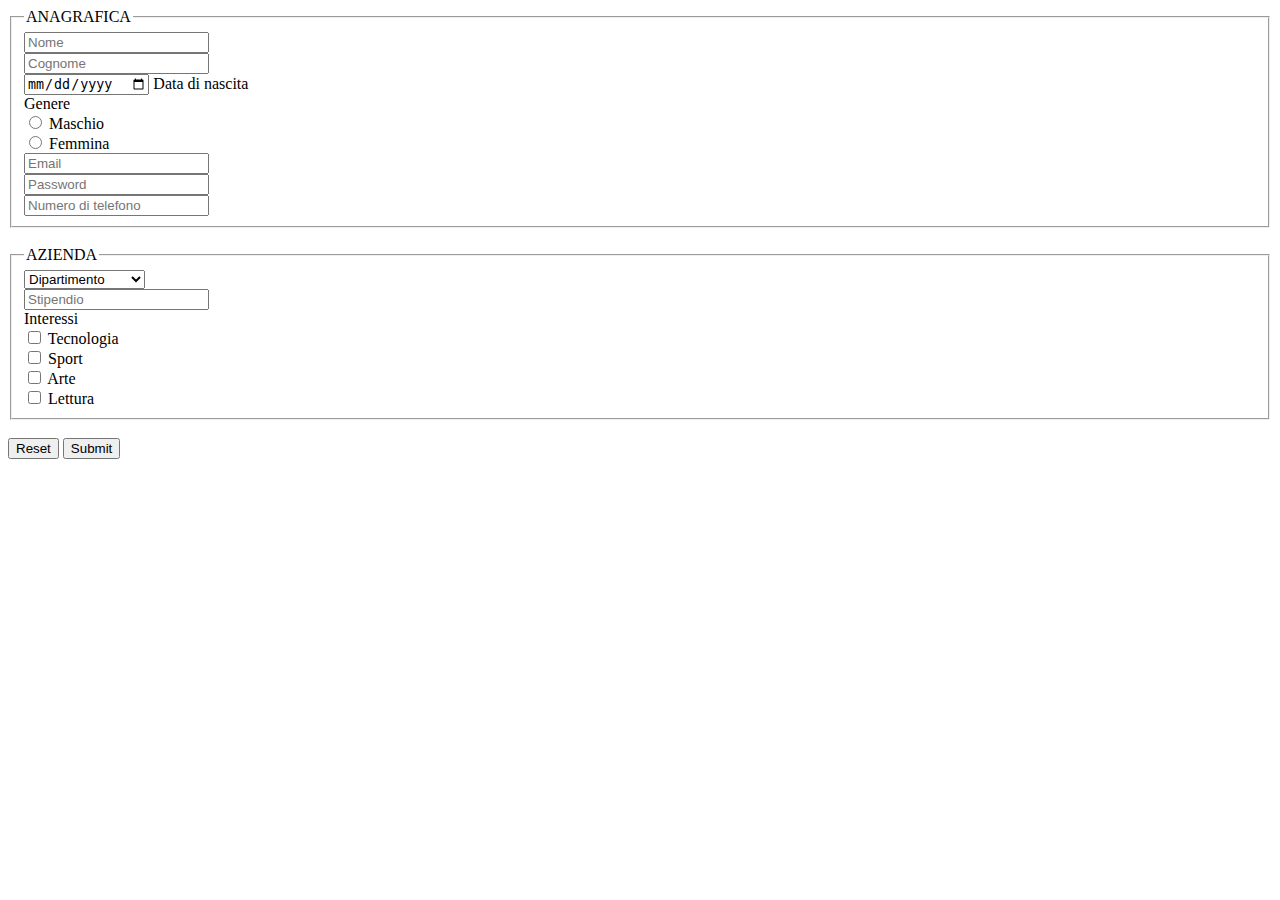
==== form.html @ 9f8a1d0d "Added fieldsets to the form" ====
<!DOCTYPE html>
<html lang="en">
<head>
    <meta charset="UTF-8">
    <meta name="viewport" content="width=device-width, initial-scale=1.0">
    <title>Form Dipendenti</title>
</head>
<body>
    <form action="form.html" method="POST" name="form">
        <fieldset>
            <legend>ANAGRAFICA</legend>
            <input type="text" placeholder="Nome" name="name" required>
            <br>
            <input type="text" placeholder="Cognome" name="surname" required>
            <br>
            <input type="date" placeholder="Data di nascita" name="birthDate" required id="date">
            <label for="date">Data di nascita</label>
            <br>
            <label>Genere</label>
            <br>
            <input type="radio" required name="gender" id="radio1" value="M">
            <label for="radio1">Maschio</label>
            <br>
            <input type="radio" required name="gender" id="radio2" value="F">
            <label for="radio2">Femmina</label>
            <br>
            <input type="email" placeholder="Email" name="email" required>
            <br>
            <input type="password" placeholder="Password" name="password" required>
            <br>
            <input type="tel" placeholder="Numero di telefono" name="telNum">
        </fieldset>
        <br>
        <fieldset>
            <legend>AZIENDA</legend>
            <select required name="department">
                <option value="">Dipartimento</option>
                <option value="mrk">Marketing</option>
                <option value="adm">Amministrazione</option>
                <option value="rsr">Risorse Umane</option>
                <option value="fin">Finanze</option>
            </select>
            <br>
            <input type="number" placeholder="Stipendio" name="salary" required min="1000">
            <br>
            <label>Interessi</label>
            <br>
            <input type="checkbox" id="check1" name="tech">
            <label for="check1">Tecnologia</label>
            <br>
            <input type="checkbox" id="check2" name="sport">
            <label for="check2">Sport</label>
            <br>
            <input type="checkbox" id="check3" name="art">
            <label for="check3">Arte</label>
            <br>
            <input type="checkbox" id="check4" name="reading">
            <label for="check4">Lettura</label>
        </fieldset>
        <br>
        <input type="reset" value="Reset">
        <input type="submit" value="Submit">
    </form>
</body>
</html>
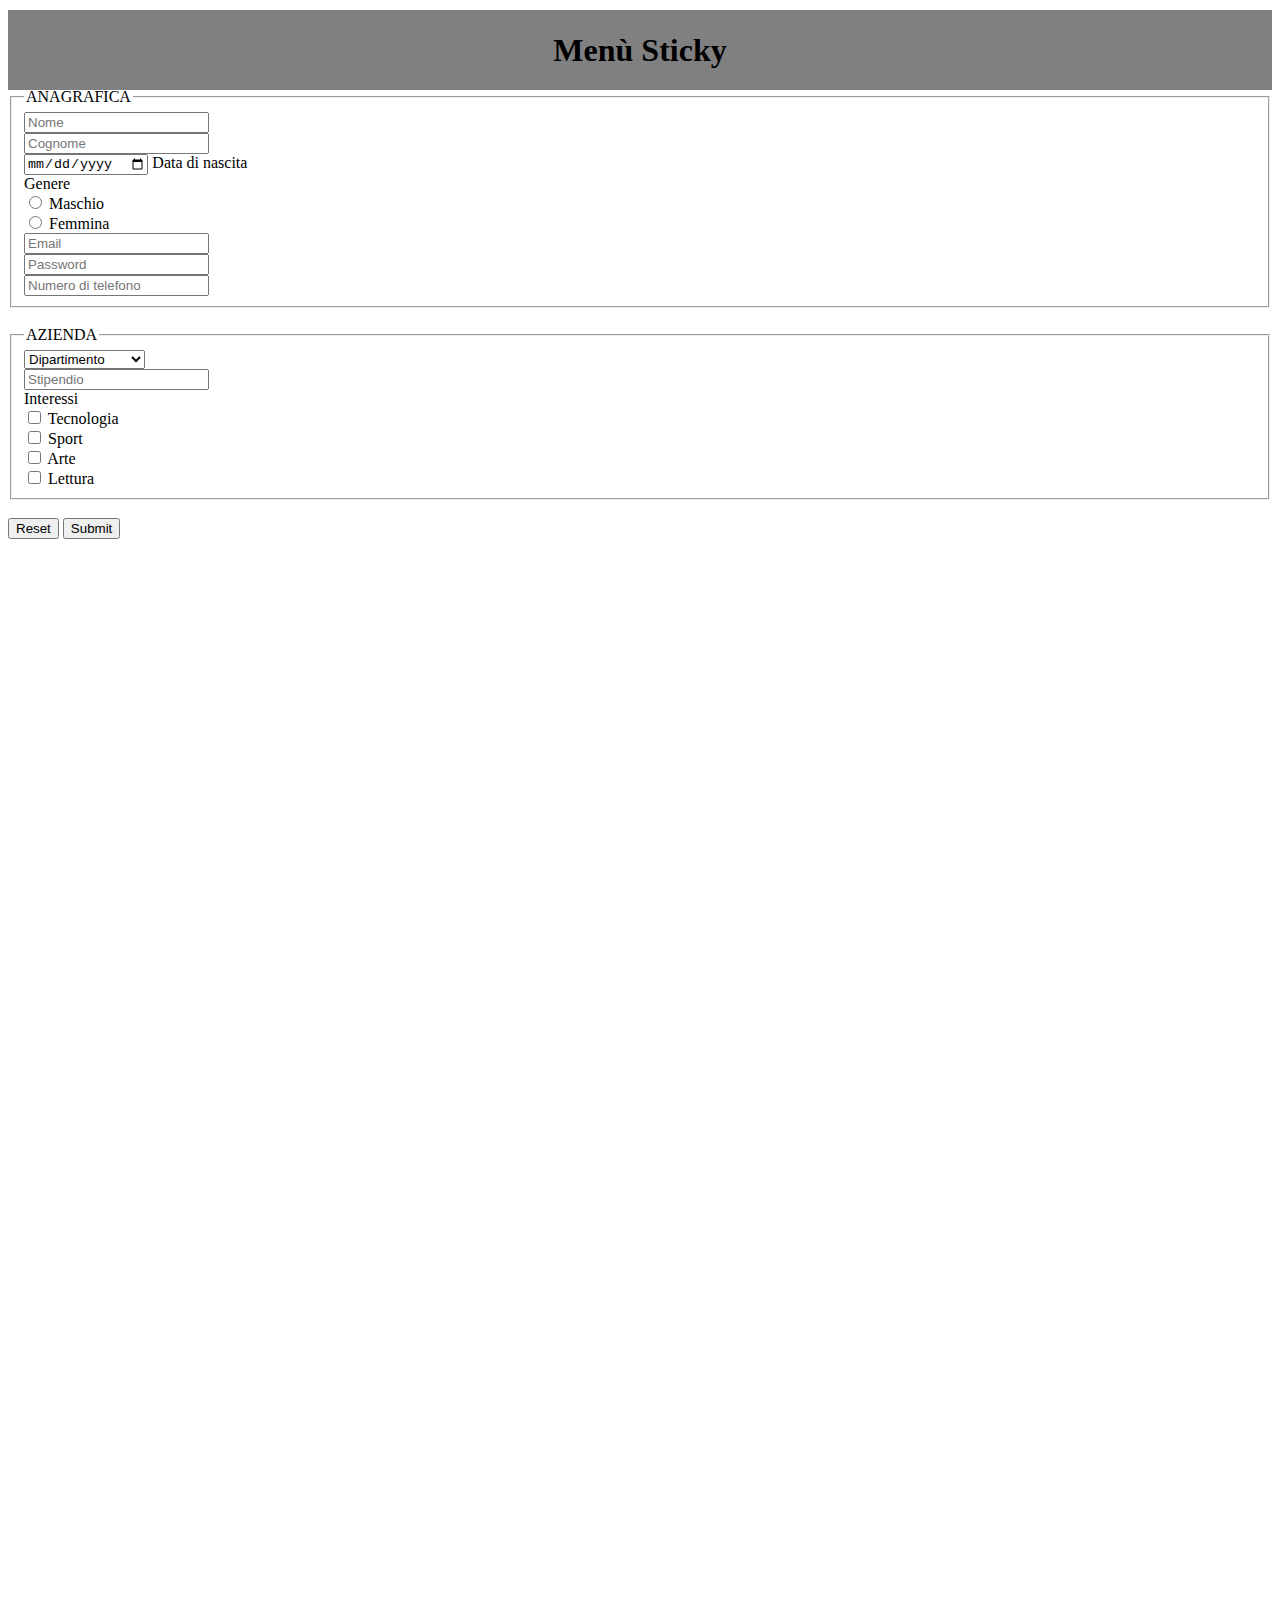
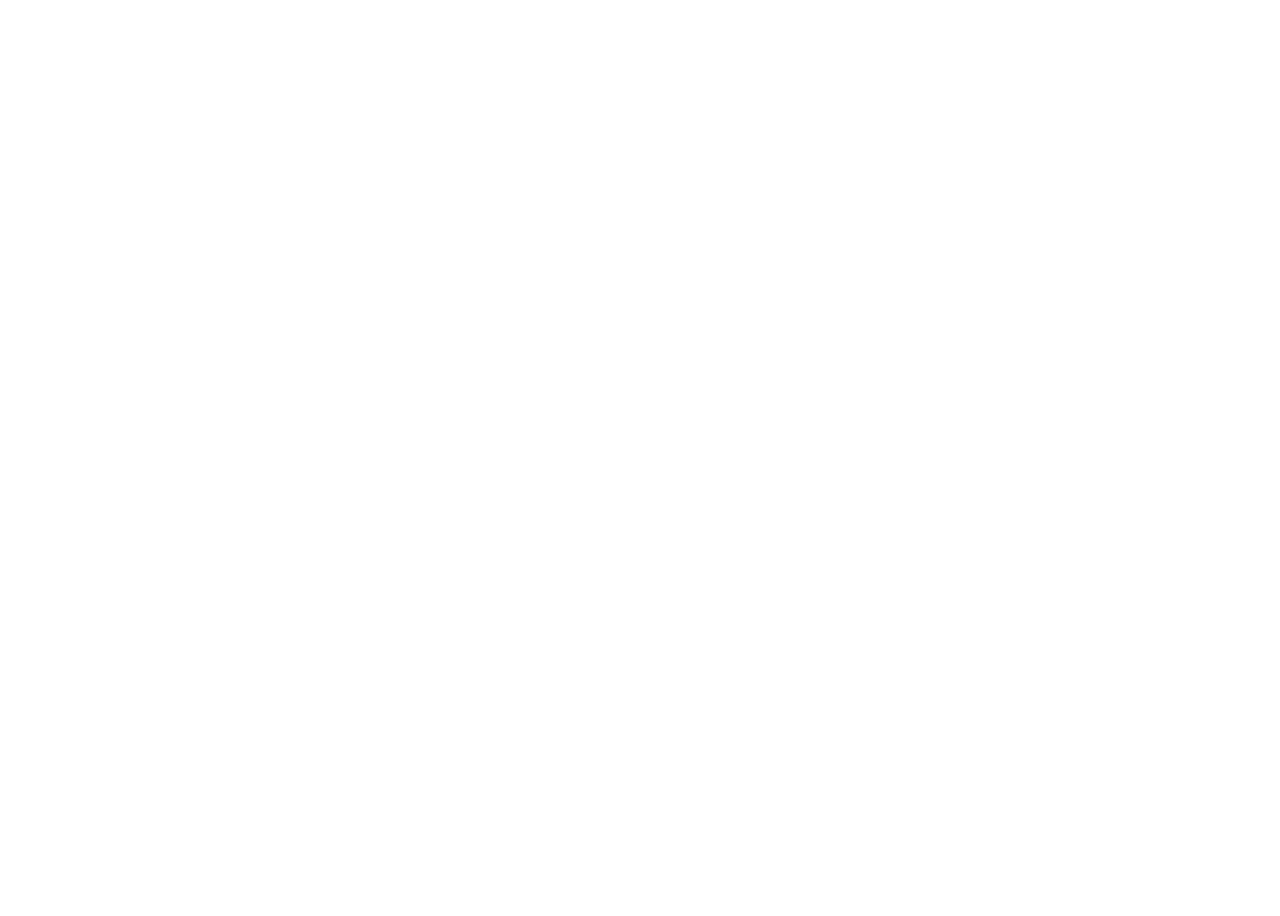
==== commit e32211e7: "Added sticky menù to index.html, form.html, pagina2.html, pagina3.html" ====
--- a/form.html
+++ b/form.html
@@ -5,7 +5,23 @@
     <meta name="viewport" content="width=device-width, initial-scale=1.0">
     <title>Form Dipendenti</title>
 </head>
+<style>
+    body{
+        height: 2500px;
+    }
+    .sticky{
+        position: sticky;
+        background-color: grey;
+        top: 10px;
+        height: 80px;
+        font-size: 200%;
+        font-weight: bold;
+        text-align: center;
+        align-content: center;
+    }
+</style>
 <body>
+    <div class="sticky">Menù Sticky</div>
     <form action="form.html" method="POST" name="form">
         <fieldset>
             <legend>ANAGRAFICA</legend>
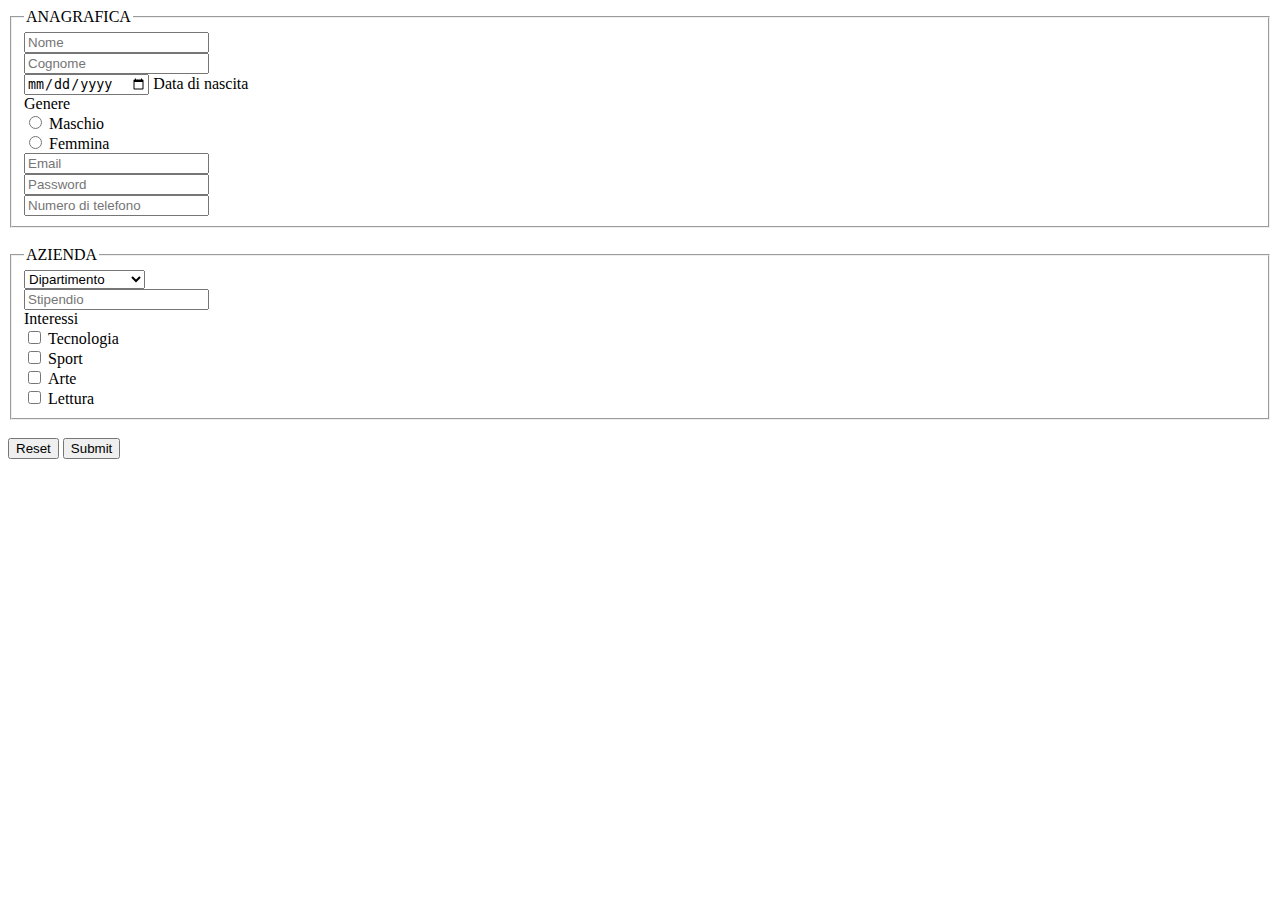
==== commit b9c415ea: "Added tooltips to form.html" ====
--- a/form.html
+++ b/form.html
@@ -5,72 +5,119 @@
     <meta name="viewport" content="width=device-width, initial-scale=1.0">
     <title>Form Dipendenti</title>
 </head>
+
 <style>
-    body{
-        height: 2500px;
+    [data-tooltip]{
+        position :relative;
+        cursor: default;
     }
-    .sticky{
-        position: sticky;
-        background-color: grey;
-        top: 10px;
-        height: 80px;
-        font-size: 200%;
+    
+    [data-tooltip]::after{
+        position: absolute;
+        width: 140px;
+        left: calc(50% - 70px);
+        bottom: 125%;
+        text-align: center;
+        box-sizing: border-box;
+
+        content: attr(data-tooltip);
+        color: white;
+        background-color: black;
+        padding: 8px;
+        border-radius: 10px;  
         font-weight: bold;
-        text-align: center;
-        align-content: center;
+
+        visibility: hidden;
+        opacity: 0;
+        transform: translateY(10px);
+        transition: opacity 0.3s, transform 0.2s;
+    }
+
+    [data-tooltip]:hover::after{
+        opacity: 1;
+        visibility: visible;
+        transform: translateY(0);
     }
 </style>
+
 <body>
-    <div class="sticky">Menù Sticky</div>
     <form action="form.html" method="POST" name="form">
         <fieldset>
             <legend>ANAGRAFICA</legend>
-            <input type="text" placeholder="Nome" name="name" required>
+            <span data-tooltip="Inserisci il nome">
+                <input type="text" placeholder="Nome" name="name" required >
+            </span>
             <br>
-            <input type="text" placeholder="Cognome" name="surname" required>
+            <span data-tooltip="Inserisci il cognome">
+                <input type="text" placeholder="Cognome" name="surname" required>
+            </span>
             <br>
-            <input type="date" placeholder="Data di nascita" name="birthDate" required id="date">
+            <span data-tooltip="Inserisci la data di nascita">
+                <input type="date" placeholder="Data di nascita" name="birthDate" required id="date">
+            </span>
             <label for="date">Data di nascita</label>
             <br>
             <label>Genere</label>
             <br>
-            <input type="radio" required name="gender" id="radio1" value="M">
+            <span data-tooltip="Seleziona il tuo genere">
+                <input type="radio" required name="gender" id="radio1" value="M">
+            </span>
             <label for="radio1">Maschio</label>
             <br>
-            <input type="radio" required name="gender" id="radio2" value="F">
+            <span data-tooltip="Seleziona il tuo genere">
+                <input type="radio" required name="gender" id="radio2" value="F">
+            </span>
             <label for="radio2">Femmina</label>
             <br>
-            <input type="email" placeholder="Email" name="email" required>
+            <span data-tooltip="Inserisci la tua email">
+                <input type="email" placeholder="Email" name="email" required>
+            </span>
             <br>
-            <input type="password" placeholder="Password" name="password" required>
+            <span data-tooltip="Inserisci la tua password">
+                <input type="password" placeholder="Password" name="password" required>
+            </span>
             <br>
-            <input type="tel" placeholder="Numero di telefono" name="telNum">
+            <span data-tooltip="Inserisci il tuo numero di telefono">
+                <input type="tel" placeholder="Numero di telefono" name="telNum">
+            </span>
         </fieldset>
         <br>
         <fieldset>
             <legend>AZIENDA</legend>
-            <select required name="department">
+            <span data-tooltip="Seleziona il tuo dipartimento">
+                <select required name="department">
                 <option value="">Dipartimento</option>
                 <option value="mrk">Marketing</option>
                 <option value="adm">Amministrazione</option>
                 <option value="rsr">Risorse Umane</option>
                 <option value="fin">Finanze</option>
             </select>
+            </span>
             <br>
-            <input type="number" placeholder="Stipendio" name="salary" required min="1000">
+            <span data-tooltip="Inserisci il tuo stipendio">
+                <input type="number" placeholder="Stipendio" name="salary" required min="1000">
+             </span>
             <br>
             <label>Interessi</label>
             <br>
-            <input type="checkbox" id="check1" name="tech">
+            <span data-tooltip="Seleziona i tuoi interessi">
+                <input type="checkbox" id="check1" name="tech">
+            </span>
             <label for="check1">Tecnologia</label>
             <br>
-            <input type="checkbox" id="check2" name="sport">
+            <span data-tooltip="Seleziona i tuoi interessi">
+                <input type="checkbox" id="check2" name="sport">
+            </span>
             <label for="check2">Sport</label>
             <br>
-            <input type="checkbox" id="check3" name="art">
+            <span data-tooltip="Seleziona i tuoi interessi">
+                <input type="checkbox" id="check3" name="art">
+            </span>
             <label for="check3">Arte</label>
             <br>
-            <input type="checkbox" id="check4" name="reading">
+            <span data-tooltip="Seleziona i tuoi interessi">
+                <input type="checkbox" id="check4" name="reading">
+            </span>
             <label for="check4">Lettura</label>
         </fieldset>
         <br>
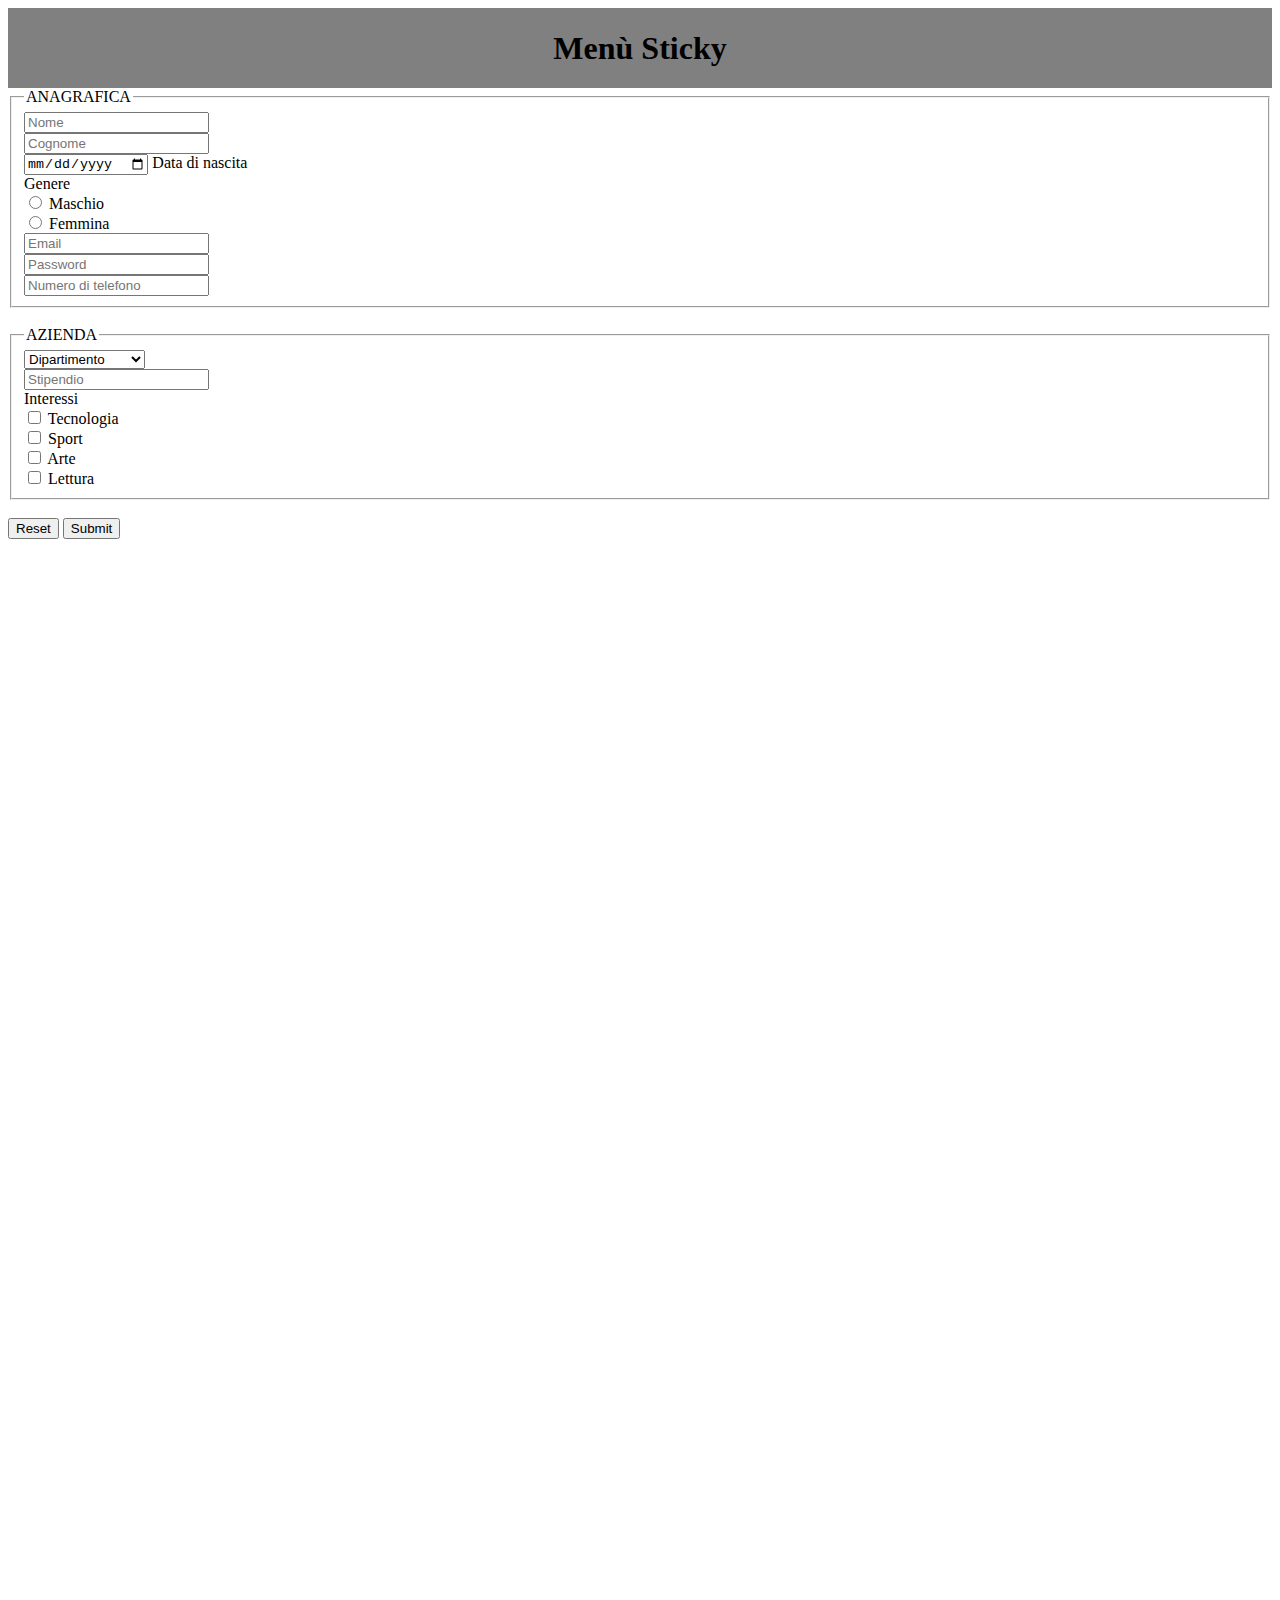
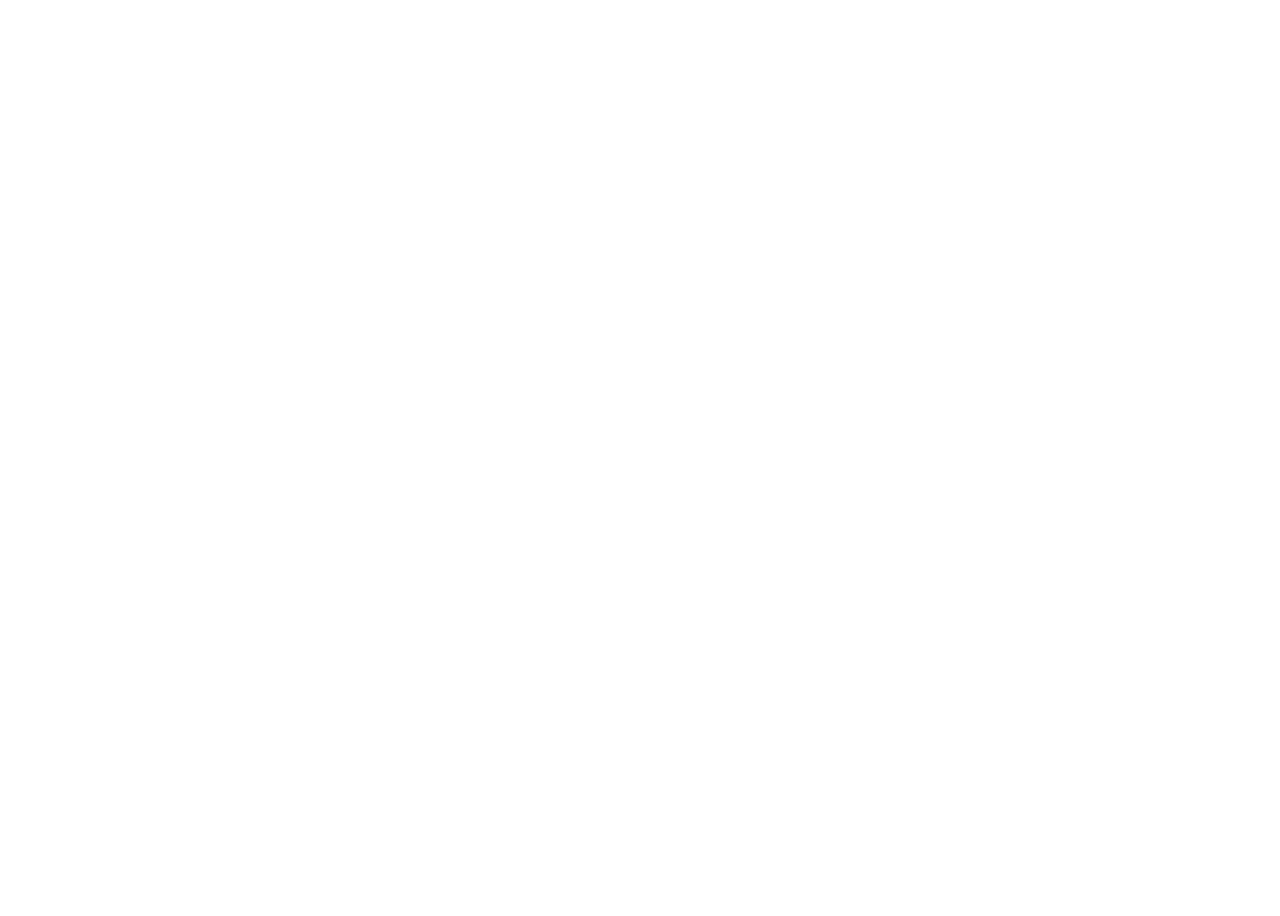
==== commit d9859b94: "Fixed sticky" ====
--- a/form.html
+++ b/form.html
@@ -5,119 +5,72 @@
     <meta name="viewport" content="width=device-width, initial-scale=1.0">
     <title>Form Dipendenti</title>
 </head>
-
 <style>
-    [data-tooltip]{
-        position :relative;
-        cursor: default;
+    body{
+        height: 2500px;
     }
-    
-    [data-tooltip]::after{
-        position: absolute;
-        width: 140px;
-        left: calc(50% - 70px);
-        bottom: 125%;
+    .sticky{
+        position: sticky;
+        background-color: grey;
+        top: 0px;
+        height: 80px;
+        font-size: 200%;
+        font-weight: bold;
         text-align: center;
-        box-sizing: border-box;
-
-        content: attr(data-tooltip);
-        color: white;
-        background-color: black;
-        padding: 8px;
-        border-radius: 10px;  
-        font-weight: bold;
-
-        visibility: hidden;
-        opacity: 0;
-        transform: translateY(10px);
-        transition: opacity 0.3s, transform 0.2s;
-    }
-
-    [data-tooltip]:hover::after{
-        opacity: 1;
-        visibility: visible;
-        transform: translateY(0);
+        align-content: center;
     }
 </style>
-
 <body>
+    <div class="sticky">Menù Sticky</div>
     <form action="form.html" method="POST" name="form">
         <fieldset>
             <legend>ANAGRAFICA</legend>
-            <span data-tooltip="Inserisci il nome">
-                <input type="text" placeholder="Nome" name="name" required >
-            </span>
+            <input type="text" placeholder="Nome" name="name" required>
             <br>
-            <span data-tooltip="Inserisci il cognome">
-                <input type="text" placeholder="Cognome" name="surname" required>
-            </span>
+            <input type="text" placeholder="Cognome" name="surname" required>
             <br>
-            <span data-tooltip="Inserisci la data di nascita">
-                <input type="date" placeholder="Data di nascita" name="birthDate" required id="date">
-            </span>
+            <input type="date" placeholder="Data di nascita" name="birthDate" required id="date">
             <label for="date">Data di nascita</label>
             <br>
             <label>Genere</label>
             <br>
-            <span data-tooltip="Seleziona il tuo genere">
-                <input type="radio" required name="gender" id="radio1" value="M">
-            </span>
+            <input type="radio" required name="gender" id="radio1" value="M">
             <label for="radio1">Maschio</label>
             <br>
-            <span data-tooltip="Seleziona il tuo genere">
-                <input type="radio" required name="gender" id="radio2" value="F">
-            </span>
+            <input type="radio" required name="gender" id="radio2" value="F">
             <label for="radio2">Femmina</label>
             <br>
-            <span data-tooltip="Inserisci la tua email">
-                <input type="email" placeholder="Email" name="email" required>
-            </span>
+            <input type="email" placeholder="Email" name="email" required>
             <br>
-            <span data-tooltip="Inserisci la tua password">
-                <input type="password" placeholder="Password" name="password" required>
-            </span>
+            <input type="password" placeholder="Password" name="password" required>
             <br>
-            <span data-tooltip="Inserisci il tuo numero di telefono">
-                <input type="tel" placeholder="Numero di telefono" name="telNum">
-            </span>
+            <input type="tel" placeholder="Numero di telefono" name="telNum">
         </fieldset>
         <br>
         <fieldset>
             <legend>AZIENDA</legend>
-            <span data-tooltip="Seleziona il tuo dipartimento">
-                <select required name="department">
+            <select required name="department">
                 <option value="">Dipartimento</option>
                 <option value="mrk">Marketing</option>
                 <option value="adm">Amministrazione</option>
                 <option value="rsr">Risorse Umane</option>
                 <option value="fin">Finanze</option>
             </select>
-            </span>
             <br>
-            <span data-tooltip="Inserisci il tuo stipendio">
-                <input type="number" placeholder="Stipendio" name="salary" required min="1000">
-             </span>
+            <input type="number" placeholder="Stipendio" name="salary" required min="1000">
             <br>
             <label>Interessi</label>
             <br>
-            <span data-tooltip="Seleziona i tuoi interessi">
-                <input type="checkbox" id="check1" name="tech">
-            </span>
+            <input type="checkbox" id="check1" name="tech">
             <label for="check1">Tecnologia</label>
             <br>
-            <span data-tooltip="Seleziona i tuoi interessi">
-                <input type="checkbox" id="check2" name="sport">
-            </span>
+            <input type="checkbox" id="check2" name="sport">
             <label for="check2">Sport</label>
             <br>
-            <span data-tooltip="Seleziona i tuoi interessi">
-                <input type="checkbox" id="check3" name="art">
-            </span>
+            <input type="checkbox" id="check3" name="art">
             <label for="check3">Arte</label>
             <br>
-            <span data-tooltip="Seleziona i tuoi interessi">
-                <input type="checkbox" id="check4" name="reading">
-            </span>
+            <input type="checkbox" id="check4" name="reading">
             <label for="check4">Lettura</label>
         </fieldset>
         <br>
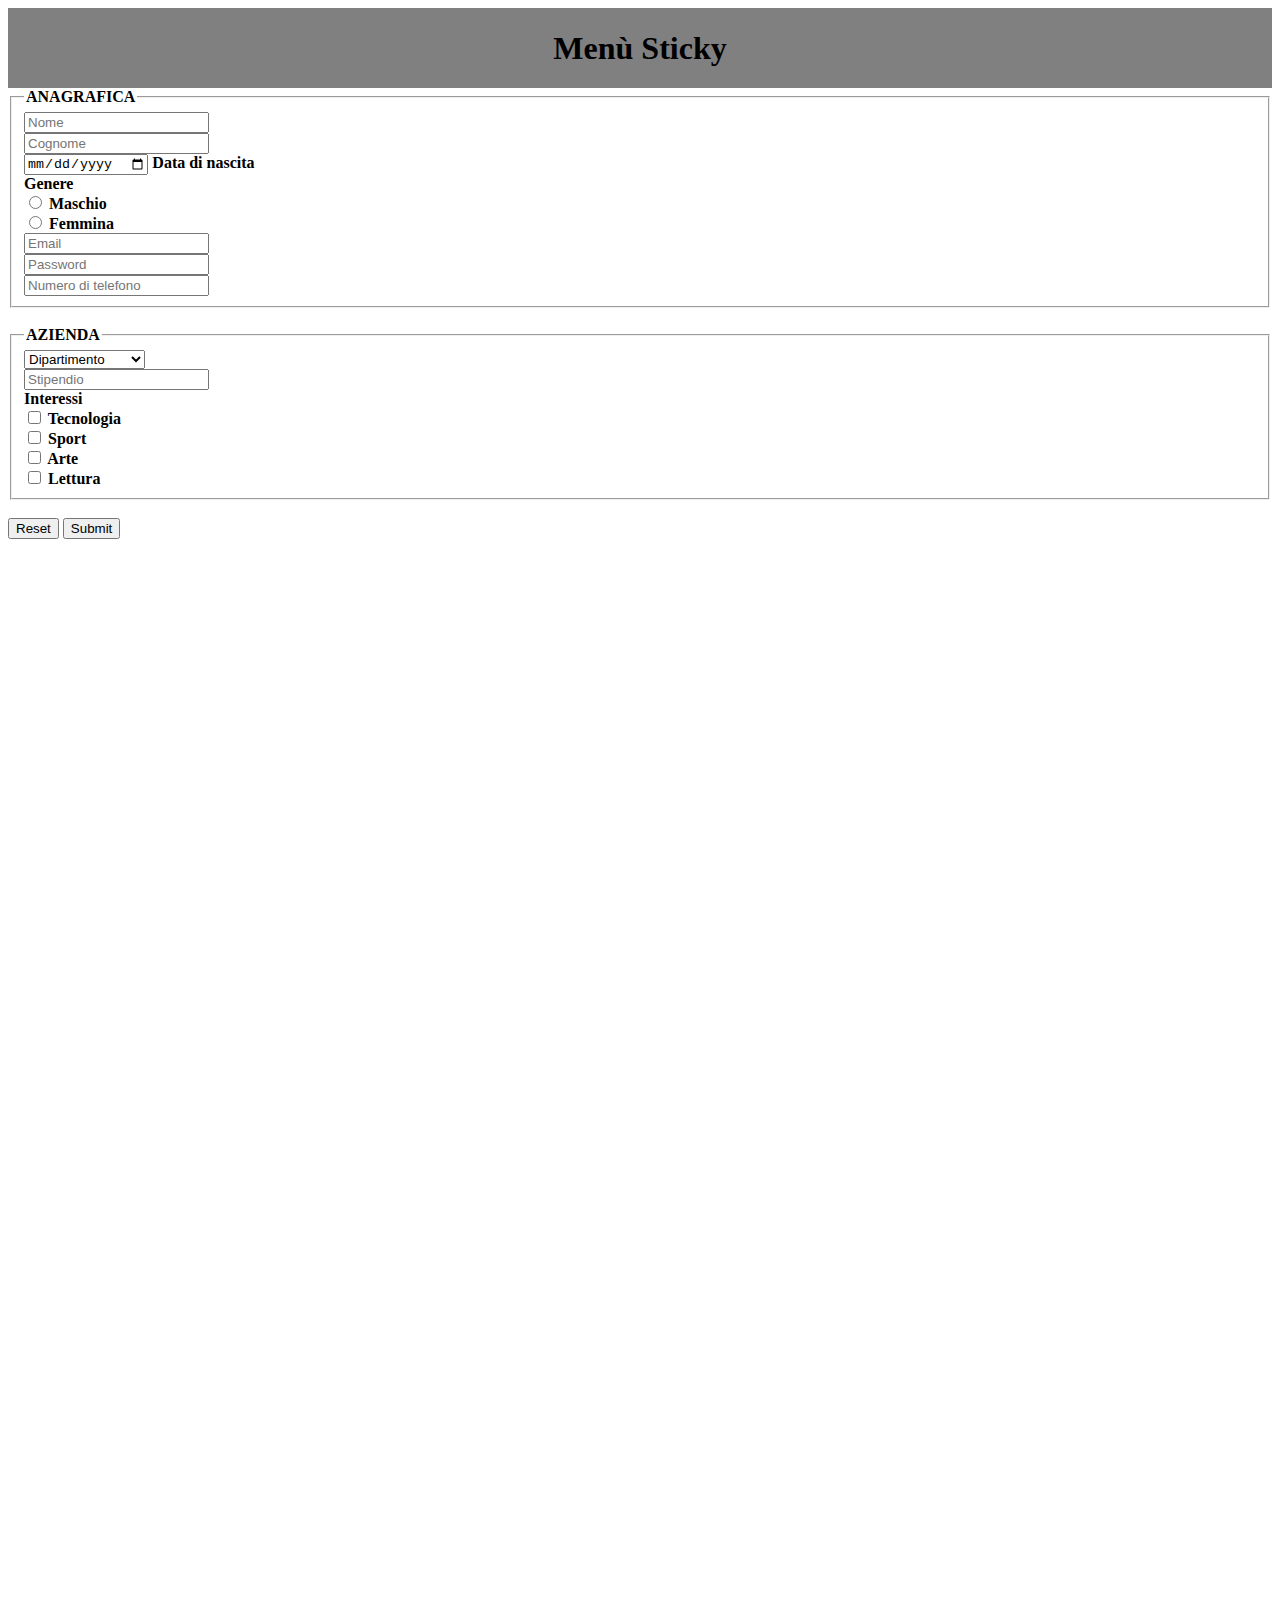
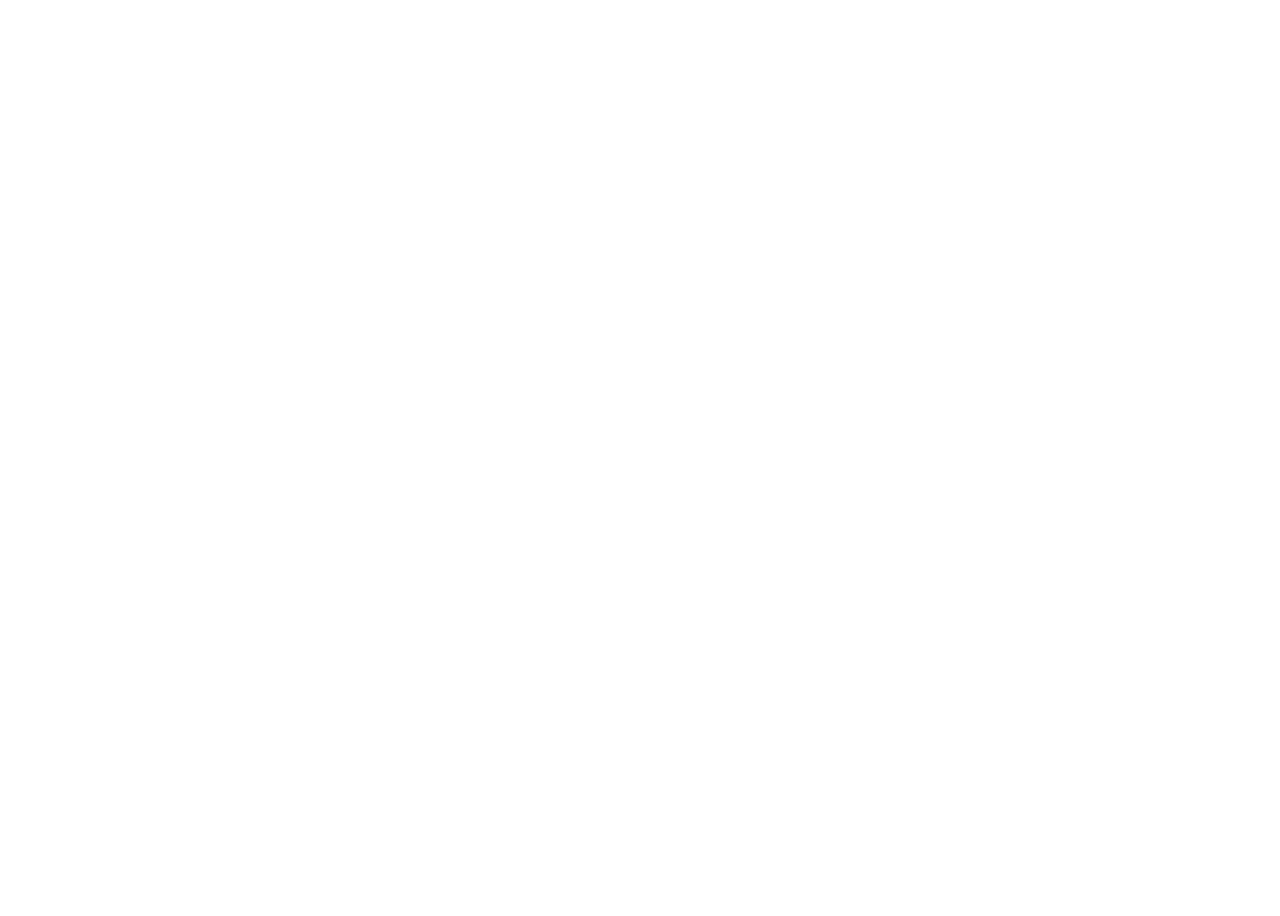
==== commit a3f488c6: "Added style.css with css for the sticky menù" ====
--- a/form.html
+++ b/form.html
@@ -4,21 +4,13 @@
     <meta charset="UTF-8">
     <meta name="viewport" content="width=device-width, initial-scale=1.0">
     <title>Form Dipendenti</title>
+    <link rel="stylesheet" href="style3.css">
 </head>
 <style>
     body{
-        height: 2500px;
+        background-color: white;
     }
-    .sticky{
-        position: sticky;
-        background-color: grey;
-        top: 0px;
-        height: 80px;
-        font-size: 200%;
-        font-weight: bold;
-        text-align: center;
-        align-content: center;
-    }
+
 </style>
 <body>
     <div class="sticky">Menù Sticky</div>
--- a/style3.css
+++ b/style3.css
@@ -0,0 +1,15 @@
+body{
+    height: 2500px;
+    background-color: coral;
+    font-weight: bold;
+}
+.sticky{
+    position: sticky;
+    background-color: grey;
+    top: 0px;
+    height: 80px;
+    font-size: 200%;
+    font-weight: bold;
+    text-align: center;
+    align-content: center;
+}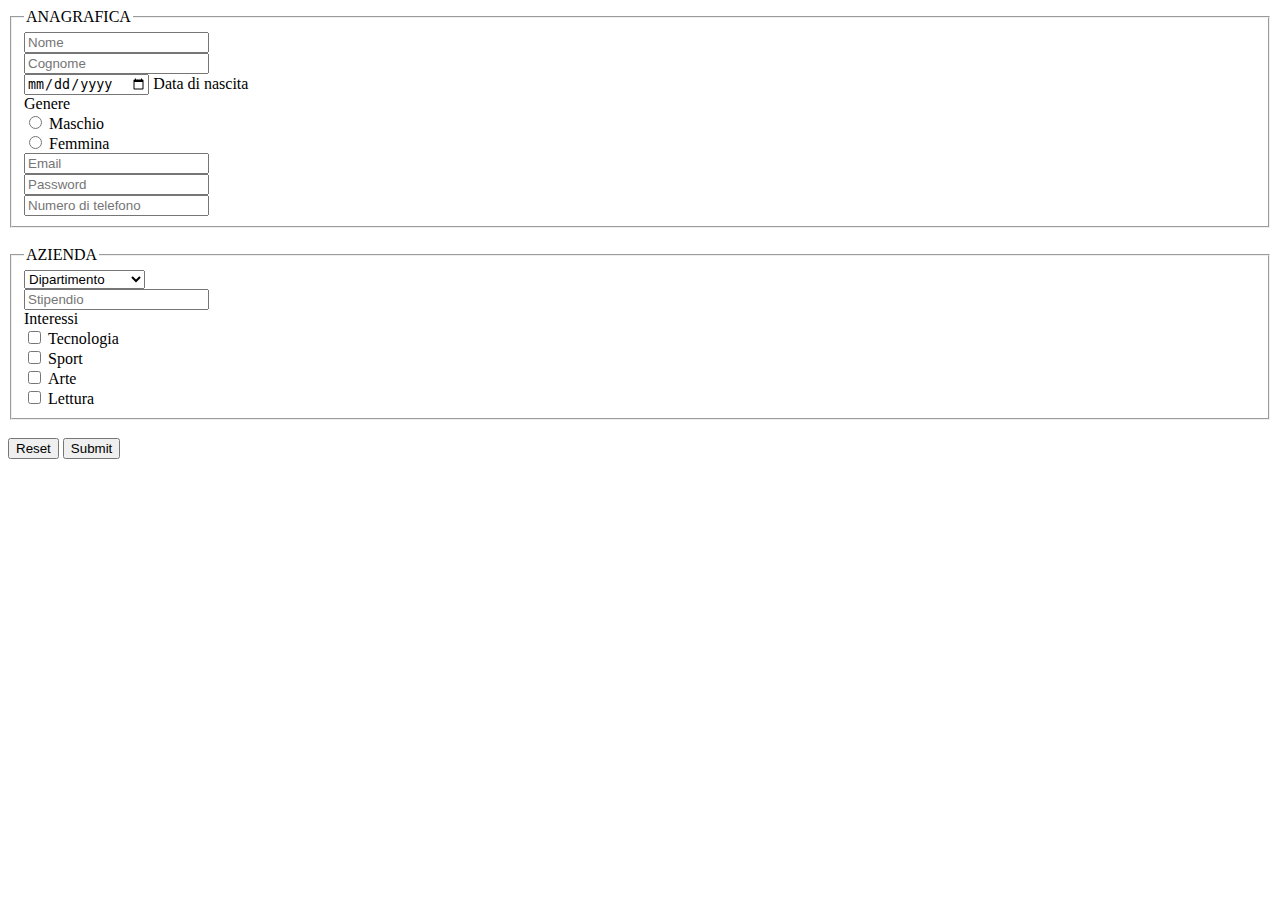
==== commit 0f117664: "Added comments to form.html" ====
--- a/form.html
+++ b/form.html
@@ -4,65 +4,120 @@
     <meta charset="UTF-8">
     <meta name="viewport" content="width=device-width, initial-scale=1.0">
     <title>Form Dipendenti</title>
-    <link rel="stylesheet" href="style3.css">
 </head>
+
 <style>
-    body{
-        background-color: white;
+    [data-tooltip]{ /*[data-tooltip] prende l'attributo data-tooltip e ne gestisce lo stile*/         
+        position: relative; /*position: relative per posizionre la tooltip sulla sua posizione, sopra ogni input*/ 
+        cursor: default;
+    }
+    
+    [data-tooltip]::after{  /*after per agiungere le tooltip senza modificare il contenuto deggli input*/
+        position: absolute;  /*postion: absolute per far visualizzare le tooltip sopra il contentuto*/
+        width: 140px;  
+        left: calc(50% - 70px);  /*allinea le tooltip al centro della larghezza del blocco della tooltip*/
+        bottom: 125%; /*allinea la tooltip sopra gli input*/
+        text-align: center;
+        box-sizing: border-box; 
+
+        content: attr(data-tooltip);  /*imposta il contenuto della tooltip*/
+        color: white;
+        background-color: black;
+        padding: 8px;
+        border-radius: 10px;  
+        font-weight: bold;
+
+        visibility: hidden;  /*la tooltip è nascosta*/
+        opacity: 0;
+        transform: translateY(10px); /*spostamento della tooltip verso il basso*/
+        transition: opacity 0.3s, transform 0.3s; /*animazione: cambio opacità in 0.3s, tempo transizione tooltip verso l'alto:0.2s*/
     }
 
+    [data-tooltip]:hover::after{  
+        opacity: 1;
+        visibility: visible;
+        transform: translateY(0);
+    }
 </style>
+
 <body>
-    <div class="sticky">Menù Sticky</div>
     <form action="form.html" method="POST" name="form">
         <fieldset>
             <legend>ANAGRAFICA</legend>
-            <input type="text" placeholder="Nome" name="name" required>
+            <span data-tooltip="Inserisci il nome">
+                <input type="text" placeholder="Nome" name="name" required >
+            </span>
             <br>
-            <input type="text" placeholder="Cognome" name="surname" required>
+            <span data-tooltip="Inserisci il cognome">
+                <input type="text" placeholder="Cognome" name="surname" required>
+            </span>
             <br>
-            <input type="date" placeholder="Data di nascita" name="birthDate" required id="date">
+            <span data-tooltip="Inserisci la data di nascita">
+                <input type="date" placeholder="Data di nascita" name="birthDate" required id="date">
+            </span>
             <label for="date">Data di nascita</label>
             <br>
             <label>Genere</label>
             <br>
-            <input type="radio" required name="gender" id="radio1" value="M">
+            <span data-tooltip="Seleziona il tuo genere">
+                <input type="radio" required name="gender" id="radio1" value="M">
+            </span>
             <label for="radio1">Maschio</label>
             <br>
-            <input type="radio" required name="gender" id="radio2" value="F">
+            <span data-tooltip="Seleziona il tuo genere">
+                <input type="radio" required name="gender" id="radio2" value="F">
+            </span>
             <label for="radio2">Femmina</label>
             <br>
-            <input type="email" placeholder="Email" name="email" required>
+            <span data-tooltip="Inserisci la tua email">
+                <input type="email" placeholder="Email" name="email" required>
+            </span>
             <br>
-            <input type="password" placeholder="Password" name="password" required>
+            <span data-tooltip="Inserisci la tua password">
+                <input type="password" placeholder="Password" name="password" required>
+            </span>
             <br>
-            <input type="tel" placeholder="Numero di telefono" name="telNum">
+            <span data-tooltip="Inserisci il tuo numero di telefono">
+                <input type="tel" placeholder="Numero di telefono" name="telNum">
+            </span>
         </fieldset>
         <br>
         <fieldset>
             <legend>AZIENDA</legend>
-            <select required name="department">
+            <span data-tooltip="Seleziona il tuo dipartimento">
+                <select required name="department">
                 <option value="">Dipartimento</option>
                 <option value="mrk">Marketing</option>
                 <option value="adm">Amministrazione</option>
                 <option value="rsr">Risorse Umane</option>
                 <option value="fin">Finanze</option>
             </select>
+            </span>
             <br>
-            <input type="number" placeholder="Stipendio" name="salary" required min="1000">
+            <span data-tooltip="Inserisci il tuo stipendio">
+                <input type="number" placeholder="Stipendio" name="salary" required min="1000">
+             </span>
             <br>
             <label>Interessi</label>
             <br>
-            <input type="checkbox" id="check1" name="tech">
+            <span data-tooltip="Seleziona i tuoi interessi">
+                <input type="checkbox" id="check1" name="tech">
+            </span>
             <label for="check1">Tecnologia</label>
             <br>
-            <input type="checkbox" id="check2" name="sport">
+            <span data-tooltip="Seleziona i tuoi interessi">
+                <input type="checkbox" id="check2" name="sport">
+            </span>
             <label for="check2">Sport</label>
             <br>
-            <input type="checkbox" id="check3" name="art">
+            <span data-tooltip="Seleziona i tuoi interessi">
+                <input type="checkbox" id="check3" name="art">
+            </span>
             <label for="check3">Arte</label>
             <br>
-            <input type="checkbox" id="check4" name="reading">
+            <span data-tooltip="Seleziona i tuoi interessi">
+                <input type="checkbox" id="check4" name="reading">
+            </span>
             <label for="check4">Lettura</label>
         </fieldset>
         <br>
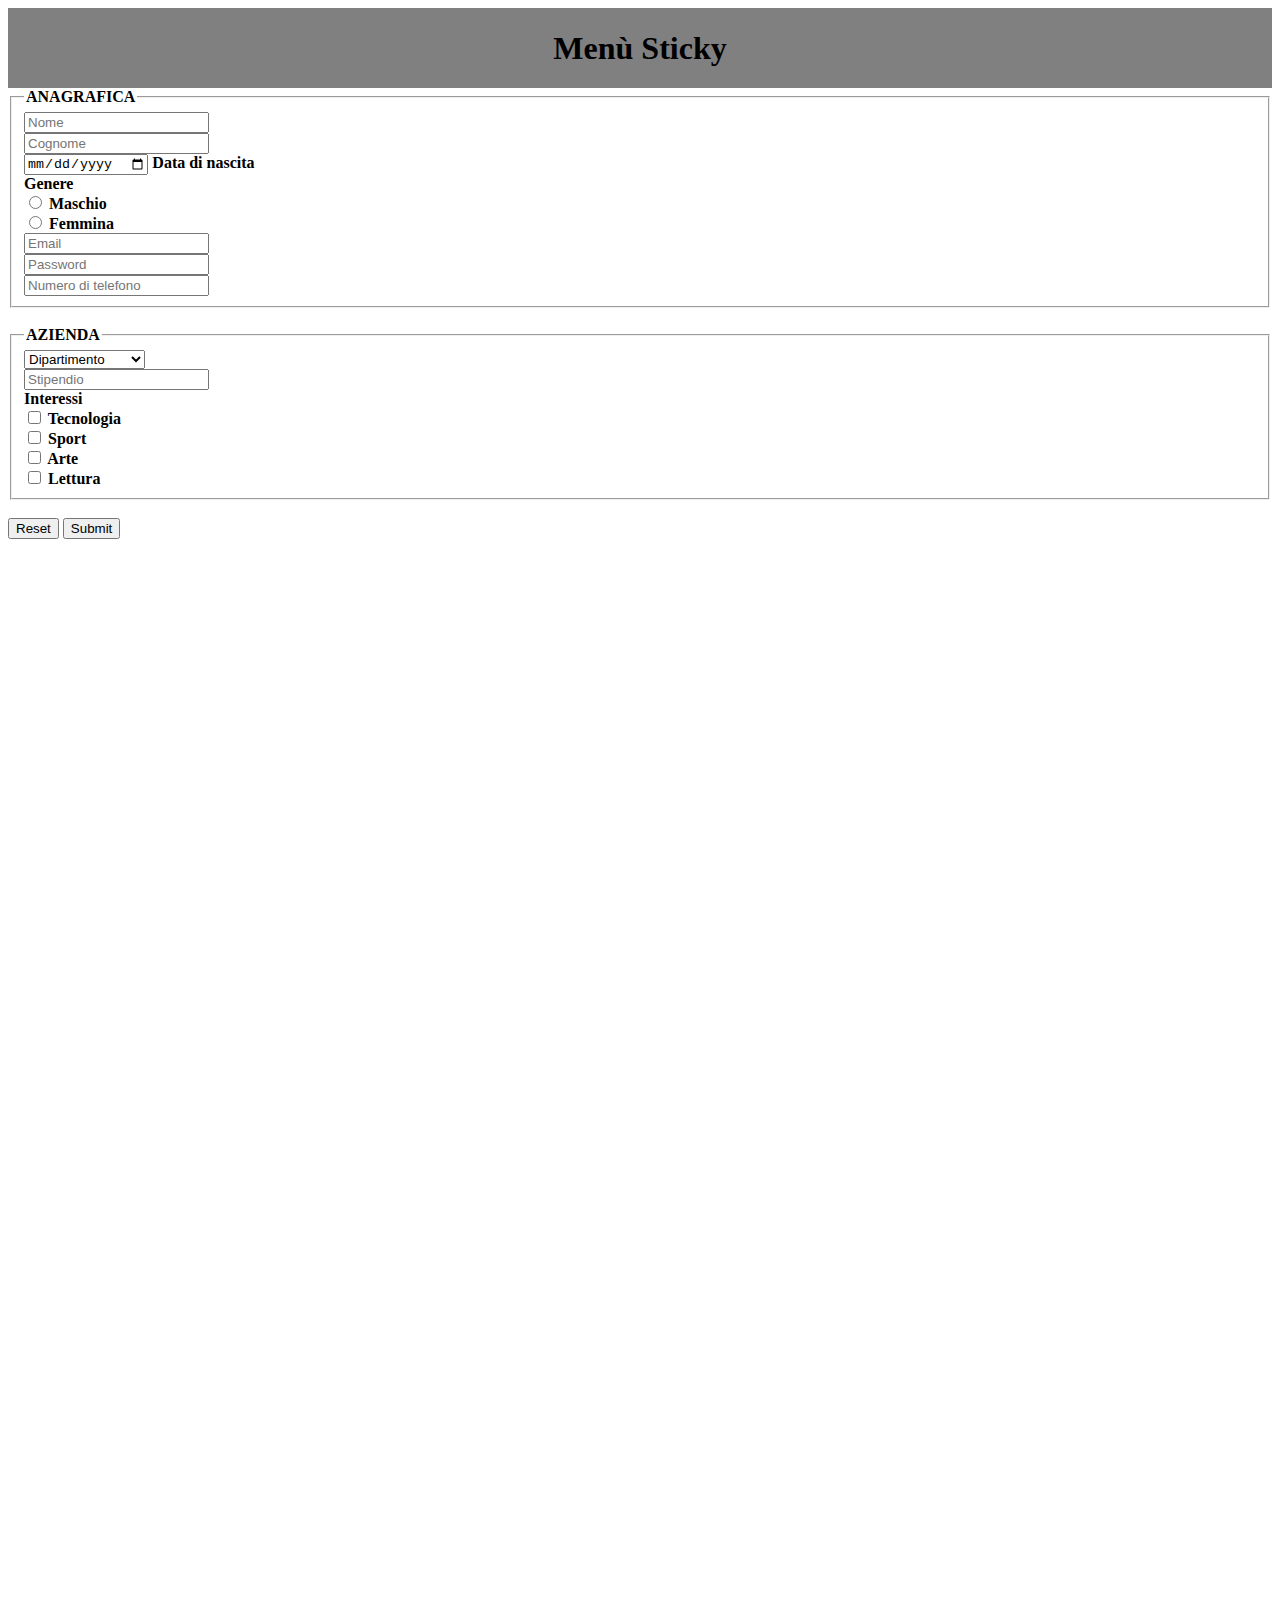
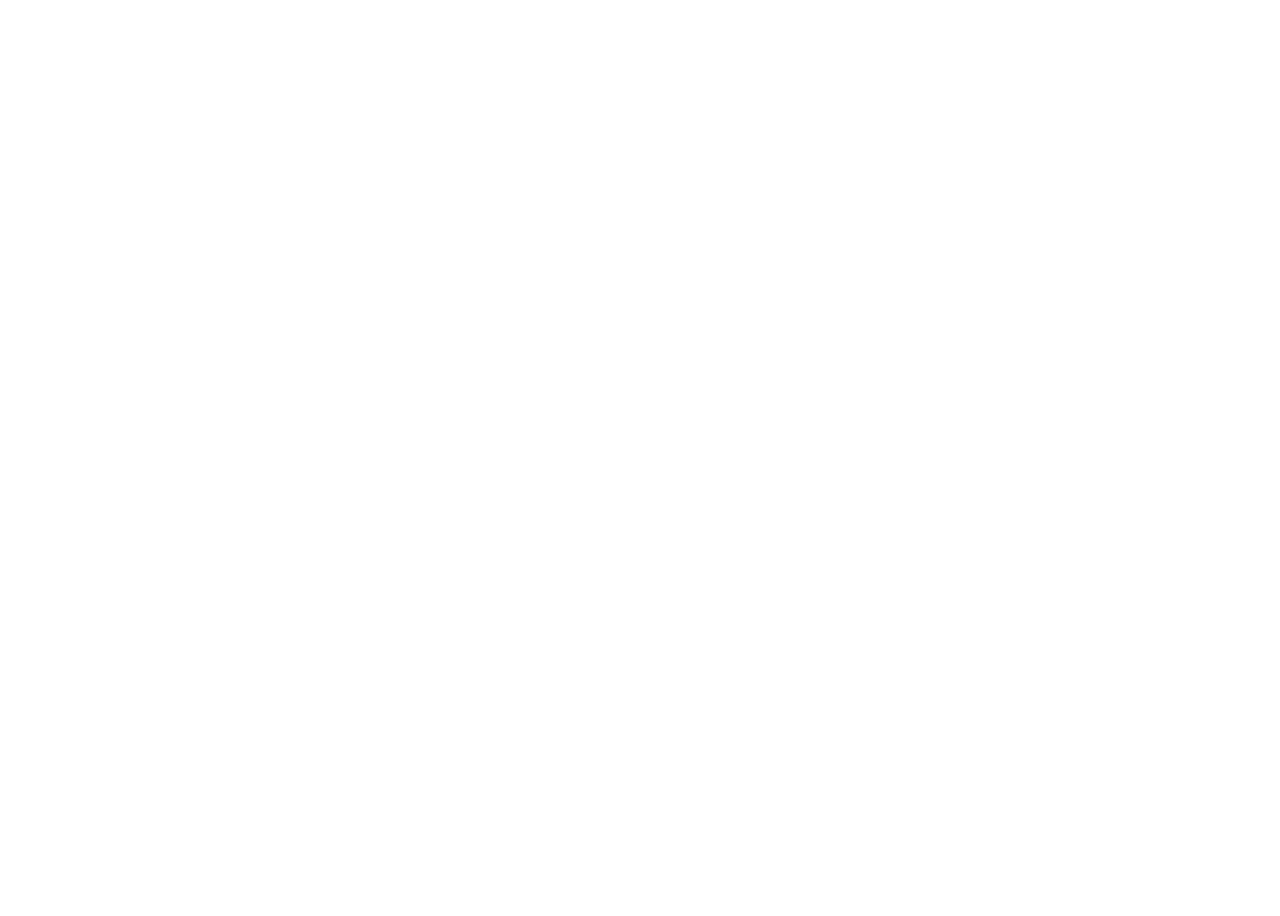
==== commit 0e8a1651: "Merge pull request #2 from PaoloMasi12/sticky" ====
--- a/form.html
+++ b/form.html
@@ -4,120 +4,65 @@
     <meta charset="UTF-8">
     <meta name="viewport" content="width=device-width, initial-scale=1.0">
     <title>Form Dipendenti</title>
+    <link rel="stylesheet" href="style3.css">
 </head>
-
 <style>
-    [data-tooltip]{ /*[data-tooltip] prende l'attributo data-tooltip e ne gestisce lo stile*/         
-        position: relative; /*position: relative per posizionre la tooltip sulla sua posizione, sopra ogni input*/ 
-        cursor: default;
-    }
-    
-    [data-tooltip]::after{  /*after per agiungere le tooltip senza modificare il contenuto deggli input*/
-        position: absolute;  /*postion: absolute per far visualizzare le tooltip sopra il contentuto*/
-        width: 140px;  
-        left: calc(50% - 70px);  /*allinea le tooltip al centro della larghezza del blocco della tooltip*/
-        bottom: 125%; /*allinea la tooltip sopra gli input*/
-        text-align: center;
-        box-sizing: border-box; 
-
-        content: attr(data-tooltip);  /*imposta il contenuto della tooltip*/
-        color: white;
-        background-color: black;
-        padding: 8px;
-        border-radius: 10px;  
-        font-weight: bold;
-
-        visibility: hidden;  /*la tooltip è nascosta*/
-        opacity: 0;
-        transform: translateY(10px); /*spostamento della tooltip verso il basso*/
-        transition: opacity 0.3s, transform 0.3s; /*animazione: cambio opacità in 0.3s, tempo transizione tooltip verso l'alto:0.2s*/
+    body{
+        background-color: white;
     }
 
-    [data-tooltip]:hover::after{  
-        opacity: 1;
-        visibility: visible;
-        transform: translateY(0);
-    }
 </style>
-
 <body>
+    <div class="sticky">Menù Sticky</div>
     <form action="form.html" method="POST" name="form">
         <fieldset>
             <legend>ANAGRAFICA</legend>
-            <span data-tooltip="Inserisci il nome">
-                <input type="text" placeholder="Nome" name="name" required >
-            </span>
+            <input type="text" placeholder="Nome" name="name" required>
             <br>
-            <span data-tooltip="Inserisci il cognome">
-                <input type="text" placeholder="Cognome" name="surname" required>
-            </span>
+            <input type="text" placeholder="Cognome" name="surname" required>
             <br>
-            <span data-tooltip="Inserisci la data di nascita">
-                <input type="date" placeholder="Data di nascita" name="birthDate" required id="date">
-            </span>
+            <input type="date" placeholder="Data di nascita" name="birthDate" required id="date">
             <label for="date">Data di nascita</label>
             <br>
             <label>Genere</label>
             <br>
-            <span data-tooltip="Seleziona il tuo genere">
-                <input type="radio" required name="gender" id="radio1" value="M">
-            </span>
+            <input type="radio" required name="gender" id="radio1" value="M">
             <label for="radio1">Maschio</label>
             <br>
-            <span data-tooltip="Seleziona il tuo genere">
-                <input type="radio" required name="gender" id="radio2" value="F">
-            </span>
+            <input type="radio" required name="gender" id="radio2" value="F">
             <label for="radio2">Femmina</label>
             <br>
-            <span data-tooltip="Inserisci la tua email">
-                <input type="email" placeholder="Email" name="email" required>
-            </span>
+            <input type="email" placeholder="Email" name="email" required>
             <br>
-            <span data-tooltip="Inserisci la tua password">
-                <input type="password" placeholder="Password" name="password" required>
-            </span>
+            <input type="password" placeholder="Password" name="password" required>
             <br>
-            <span data-tooltip="Inserisci il tuo numero di telefono">
-                <input type="tel" placeholder="Numero di telefono" name="telNum">
-            </span>
+            <input type="tel" placeholder="Numero di telefono" name="telNum">
         </fieldset>
         <br>
         <fieldset>
             <legend>AZIENDA</legend>
-            <span data-tooltip="Seleziona il tuo dipartimento">
-                <select required name="department">
+            <select required name="department">
                 <option value="">Dipartimento</option>
                 <option value="mrk">Marketing</option>
                 <option value="adm">Amministrazione</option>
                 <option value="rsr">Risorse Umane</option>
                 <option value="fin">Finanze</option>
             </select>
-            </span>
             <br>
-            <span data-tooltip="Inserisci il tuo stipendio">
-                <input type="number" placeholder="Stipendio" name="salary" required min="1000">
-             </span>
+            <input type="number" placeholder="Stipendio" name="salary" required min="1000">
             <br>
             <label>Interessi</label>
             <br>
-            <span data-tooltip="Seleziona i tuoi interessi">
-                <input type="checkbox" id="check1" name="tech">
-            </span>
+            <input type="checkbox" id="check1" name="tech">
             <label for="check1">Tecnologia</label>
             <br>
-            <span data-tooltip="Seleziona i tuoi interessi">
-                <input type="checkbox" id="check2" name="sport">
-            </span>
+            <input type="checkbox" id="check2" name="sport">
             <label for="check2">Sport</label>
             <br>
-            <span data-tooltip="Seleziona i tuoi interessi">
-                <input type="checkbox" id="check3" name="art">
-            </span>
+            <input type="checkbox" id="check3" name="art">
             <label for="check3">Arte</label>
             <br>
-            <span data-tooltip="Seleziona i tuoi interessi">
-                <input type="checkbox" id="check4" name="reading">
-            </span>
+            <input type="checkbox" id="check4" name="reading">
             <label for="check4">Lettura</label>
         </fieldset>
         <br>
--- a/style3.css
+++ b/style3.css
@@ -0,0 +1,15 @@
+body{
+    height: 2500px;
+    background-color: coral;
+    font-weight: bold;
+}
+.sticky{
+    position: sticky;
+    background-color: grey;
+    top: 0px;
+    height: 80px;
+    font-size: 200%;
+    font-weight: bold;
+    text-align: center;
+    align-content: center;
+}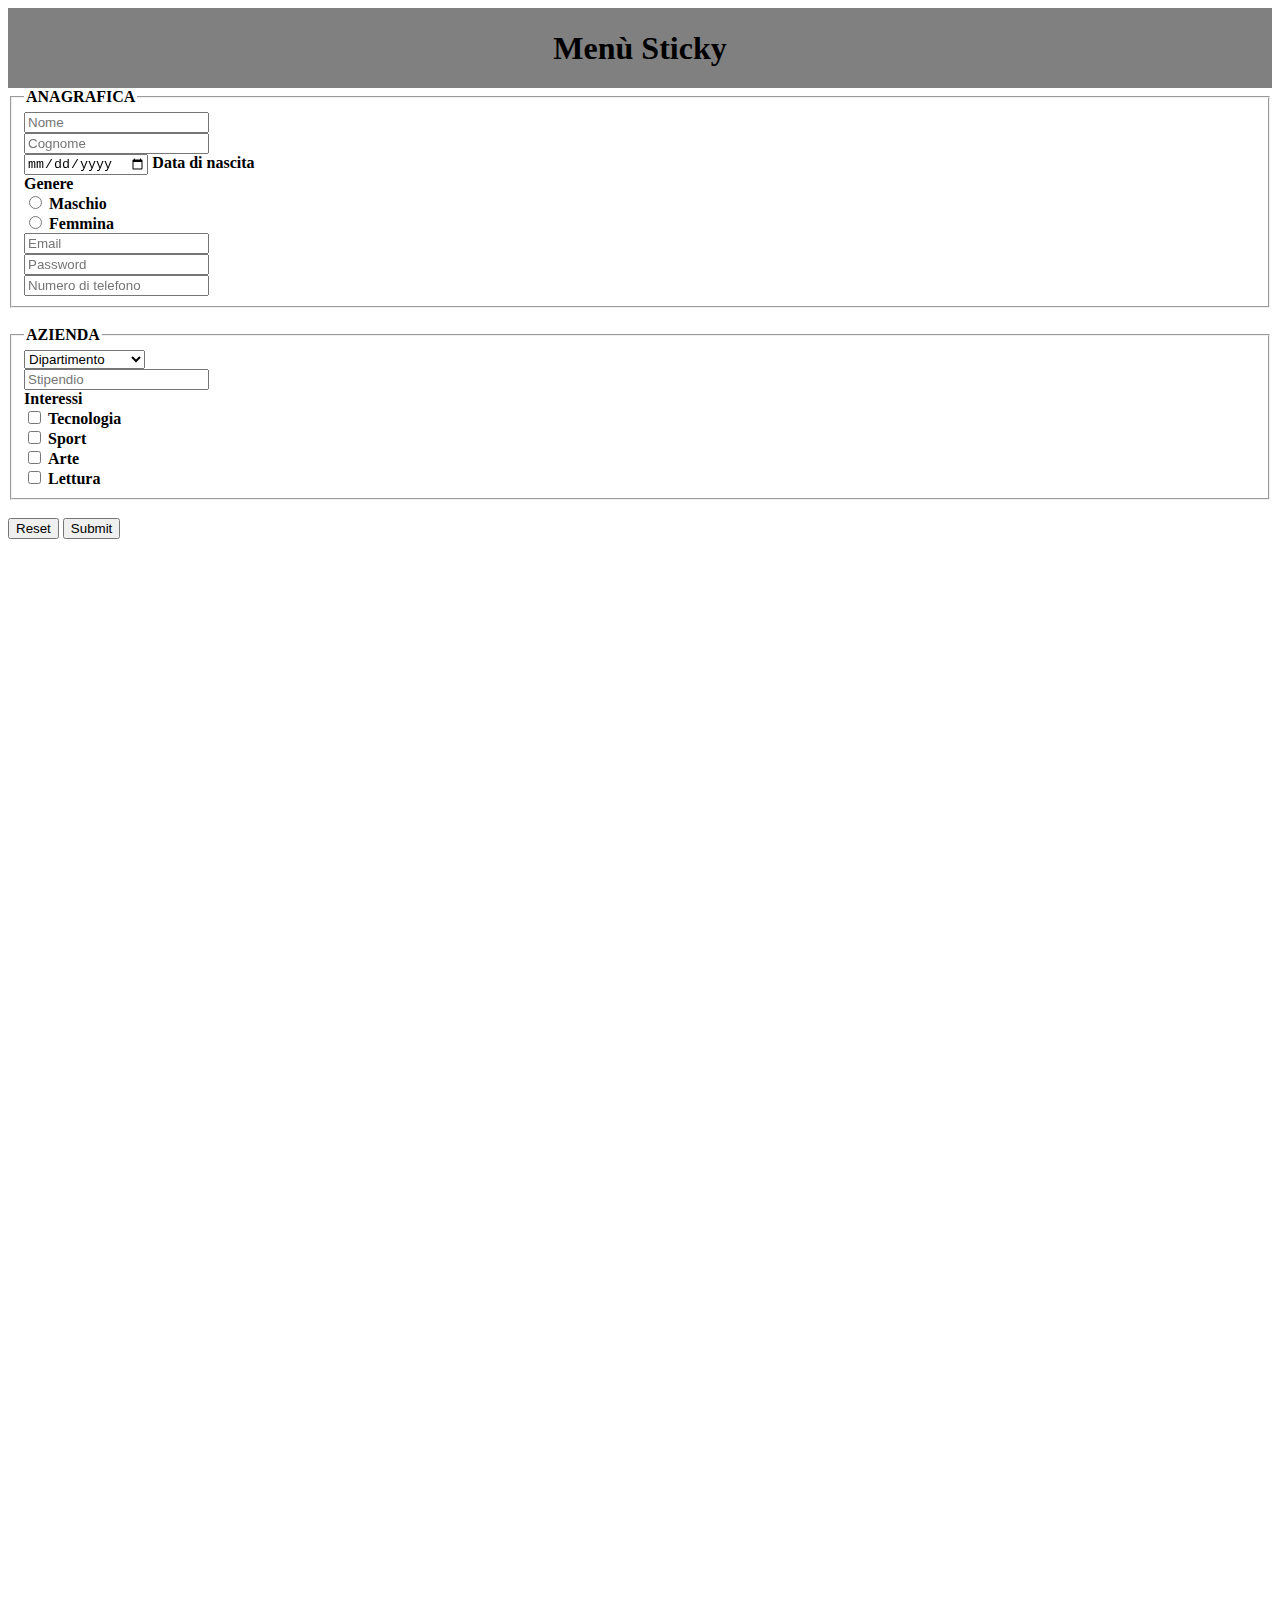
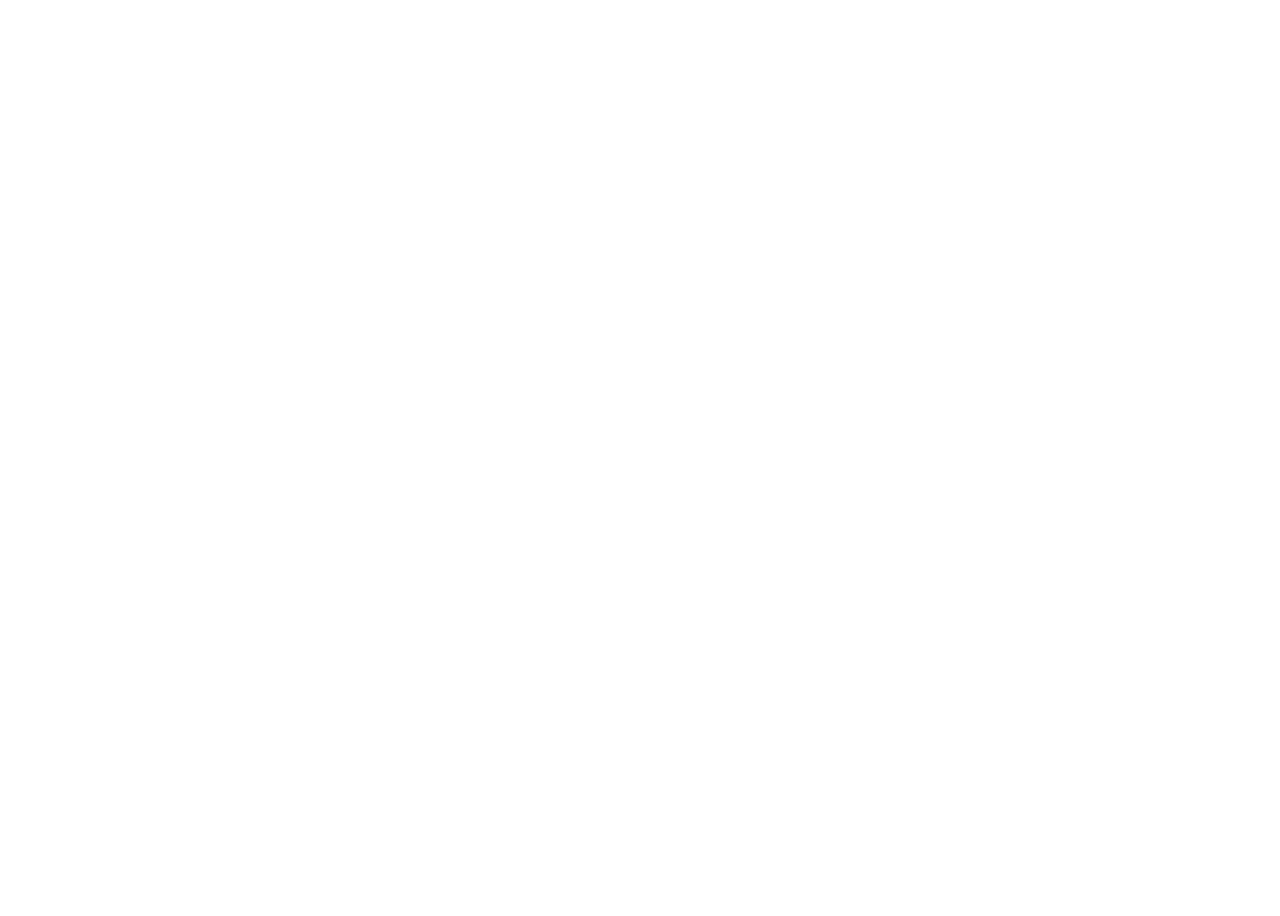
==== commit 894f2f2c: "Merge remote-tracking branch 'origin/main' into tooltip" ====
--- a/form.html
+++ b/form.html
@@ -11,58 +11,119 @@
         background-color: white;
     }
 
+
+    [data-tooltip]{ /*[data-tooltip] prende l'attributo data-tooltip e ne gestisce lo stile*/         
+        position: relative; /*position: relative per posizionre la tooltip sulla sua posizione, sopra ogni input*/ 
+        cursor: default;
+    }
+    
+    [data-tooltip]::after{  /*after per agiungere le tooltip senza modificare il contenuto deggli input*/
+        position: absolute;  /*postion: absolute per far visualizzare le tooltip sopra il contentuto*/
+        width: 140px;  
+        left: calc(50% - 70px);  /*allinea le tooltip al centro della larghezza del blocco della tooltip*/
+        bottom: 125%; /*allinea la tooltip sopra gli input*/
+        text-align: center;
+        box-sizing: border-box; 
+
+        content: attr(data-tooltip);  /*imposta il contenuto della tooltip*/
+        color: white;
+        background-color: black;
+        padding: 8px;
+        border-radius: 10px;  
+        font-weight: bold;
+
+        visibility: hidden;  /*la tooltip è nascosta*/
+        opacity: 0;
+        transform: translateY(10px); /*spostamento della tooltip verso il basso*/
+        transition: opacity 0.3s, transform 0.3s; /*animazione: cambio opacità in 0.3s, tempo transizione tooltip verso l'alto:0.2s*/
+    }
+
+    [data-tooltip]:hover::after{  
+        opacity: 1;
+        visibility: visible;
+        transform: translateY(0);
+    }
 </style>
+
 <body>
     <div class="sticky">Menù Sticky</div>
     <form action="form.html" method="POST" name="form">
         <fieldset>
             <legend>ANAGRAFICA</legend>
-            <input type="text" placeholder="Nome" name="name" required>
+            <span data-tooltip="Inserisci il nome">
+                <input type="text" placeholder="Nome" name="name" required >
+            </span>
             <br>
-            <input type="text" placeholder="Cognome" name="surname" required>
+            <span data-tooltip="Inserisci il cognome">
+                <input type="text" placeholder="Cognome" name="surname" required>
+            </span>
             <br>
-            <input type="date" placeholder="Data di nascita" name="birthDate" required id="date">
+            <span data-tooltip="Inserisci la data di nascita">
+                <input type="date" placeholder="Data di nascita" name="birthDate" required id="date">
+            </span>
             <label for="date">Data di nascita</label>
             <br>
             <label>Genere</label>
             <br>
-            <input type="radio" required name="gender" id="radio1" value="M">
+            <span data-tooltip="Seleziona il tuo genere">
+                <input type="radio" required name="gender" id="radio1" value="M">
+            </span>
             <label for="radio1">Maschio</label>
             <br>
-            <input type="radio" required name="gender" id="radio2" value="F">
+            <span data-tooltip="Seleziona il tuo genere">
+                <input type="radio" required name="gender" id="radio2" value="F">
+            </span>
             <label for="radio2">Femmina</label>
             <br>
-            <input type="email" placeholder="Email" name="email" required>
+            <span data-tooltip="Inserisci la tua email">
+                <input type="email" placeholder="Email" name="email" required>
+            </span>
             <br>
-            <input type="password" placeholder="Password" name="password" required>
+            <span data-tooltip="Inserisci la tua password">
+                <input type="password" placeholder="Password" name="password" required>
+            </span>
             <br>
-            <input type="tel" placeholder="Numero di telefono" name="telNum">
+            <span data-tooltip="Inserisci il tuo numero di telefono">
+                <input type="tel" placeholder="Numero di telefono" name="telNum">
+            </span>
         </fieldset>
         <br>
         <fieldset>
             <legend>AZIENDA</legend>
-            <select required name="department">
+            <span data-tooltip="Seleziona il tuo dipartimento">
+                <select required name="department">
                 <option value="">Dipartimento</option>
                 <option value="mrk">Marketing</option>
                 <option value="adm">Amministrazione</option>
                 <option value="rsr">Risorse Umane</option>
                 <option value="fin">Finanze</option>
             </select>
+            </span>
             <br>
-            <input type="number" placeholder="Stipendio" name="salary" required min="1000">
+            <span data-tooltip="Inserisci il tuo stipendio">
+                <input type="number" placeholder="Stipendio" name="salary" required min="1000">
+             </span>
             <br>
             <label>Interessi</label>
             <br>
-            <input type="checkbox" id="check1" name="tech">
+            <span data-tooltip="Seleziona i tuoi interessi">
+                <input type="checkbox" id="check1" name="tech">
+            </span>
             <label for="check1">Tecnologia</label>
             <br>
-            <input type="checkbox" id="check2" name="sport">
+            <span data-tooltip="Seleziona i tuoi interessi">
+                <input type="checkbox" id="check2" name="sport">
+            </span>
             <label for="check2">Sport</label>
             <br>
-            <input type="checkbox" id="check3" name="art">
+            <span data-tooltip="Seleziona i tuoi interessi">
+                <input type="checkbox" id="check3" name="art">
+            </span>
             <label for="check3">Arte</label>
             <br>
-            <input type="checkbox" id="check4" name="reading">
+            <span data-tooltip="Seleziona i tuoi interessi">
+                <input type="checkbox" id="check4" name="reading">
+            </span>
             <label for="check4">Lettura</label>
         </fieldset>
         <br>
